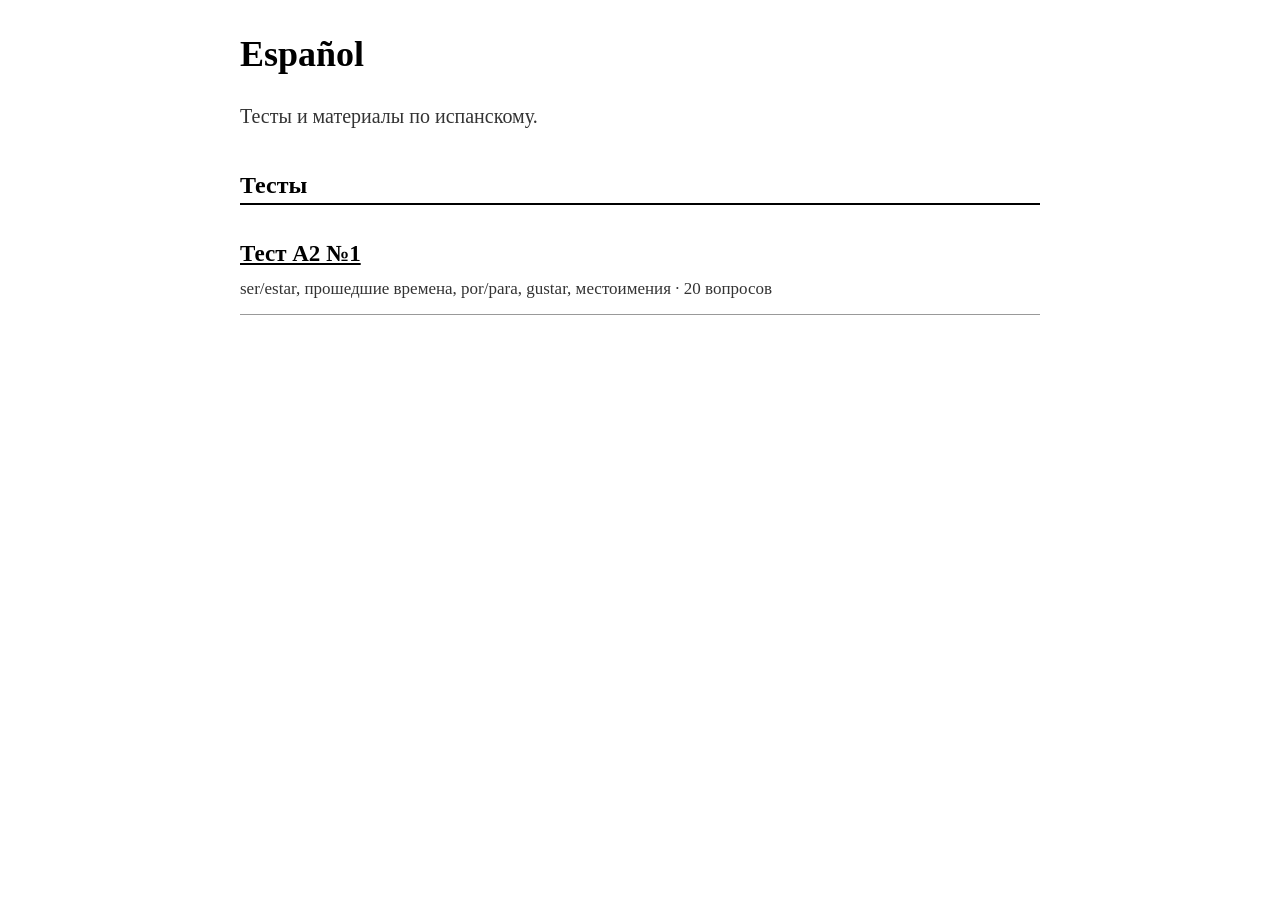
==== index.html @ 946689f9 "Kindle-friendly Spanish site: index and A2 quiz #1 Co-Authored-By: Claude Opus 5.5 <noreply@anthropi" ====
<!DOCTYPE html>
<html lang="ru">
<head>
<meta charset="utf-8">
<meta name="viewport" content="width=device-width, initial-scale=1">
<title>Español — материалы</title>
<link rel="stylesheet" href="style.css">
</head>
<body>
<h1>Español</h1>
<p class="lead">Тесты и материалы по испанскому.</p>

<h2>Тесты</h2>
<ul class="list">
  <li><a href="test-a2-01.html">Тест A2 №1</a><br><span class="note">ser/estar, прошедшие времена, por/para, gustar, местоимения · 20 вопросов</span></li>
</ul>
</body>
</html>
---- style.css ----
/* E-ink friendly: black on white, no web fonts, large tap targets, no animation */
body { margin: 0 auto; max-width: 40em; padding: 1em; background: #fff; color: #000;
  font-family: Georgia, "Times New Roman", serif; font-size: 20px; line-height: 1.5; }
h1 { font-size: 1.8em; margin: 0.2em 0; }
h2 { font-size: 1.2em; margin-top: 1.5em; border-bottom: 2px solid #000; }
a { color: #000; }
.lead, .note { color: #333; }
.note { font-size: 0.85em; }
.list { list-style: none; padding: 0; }
.list li { padding: 0.6em 0; border-bottom: 1px solid #999; }
.list a { font-size: 1.15em; font-weight: bold; }
.back { font-size: 0.9em; }
.meta { font-size: 0.9em; margin: 0.5em 0 1em; }
.card { border: 2px solid #000; padding: 1em; }
.topic { font-size: 0.8em; text-transform: uppercase; letter-spacing: 0.05em; }
.prompt { font-size: 1.25em; margin: 0.5em 0 1em; }
.gap { display: inline-block; min-width: 3em; border-bottom: 2px solid #000; }
.opt, .btn { display: block; width: 100%; box-sizing: border-box; font: inherit; font-size: 1.1em;
  text-align: left; padding: 0.6em 0.8em; margin: 0 0 0.5em; background: #fff; color: #000;
  border: 2px solid #000; border-radius: 0; }
.btn { text-align: center; font-weight: bold; background: #000; color: #fff; margin-top: 0.8em; }
.opt.ok { border-width: 5px; font-weight: bold; }
.opt.ok:after { content: "  \2713"; }
.opt.bad { text-decoration: line-through; }
.inp { width: 100%; box-sizing: border-box; font: inherit; font-size: 1.1em; padding: 0.5em;
  border: 2px solid #000; border-radius: 0; background: #fff; color: #000; }
.accents { margin: 0.5em 0; }
.accents button { font: inherit; font-size: 1.1em; width: 2.4em; height: 2.2em; margin: 0 0.2em 0.3em 0;
  background: #fff; color: #000; border: 1px solid #000; border-radius: 0; }
.fb { margin-top: 1em; padding: 0.7em; border: 1px dashed #000; }
.fb b { display: block; }
.score { font-size: 3em; font-weight: bold; margin: 0.2em 0; }
.review li { margin-bottom: 0.6em; }
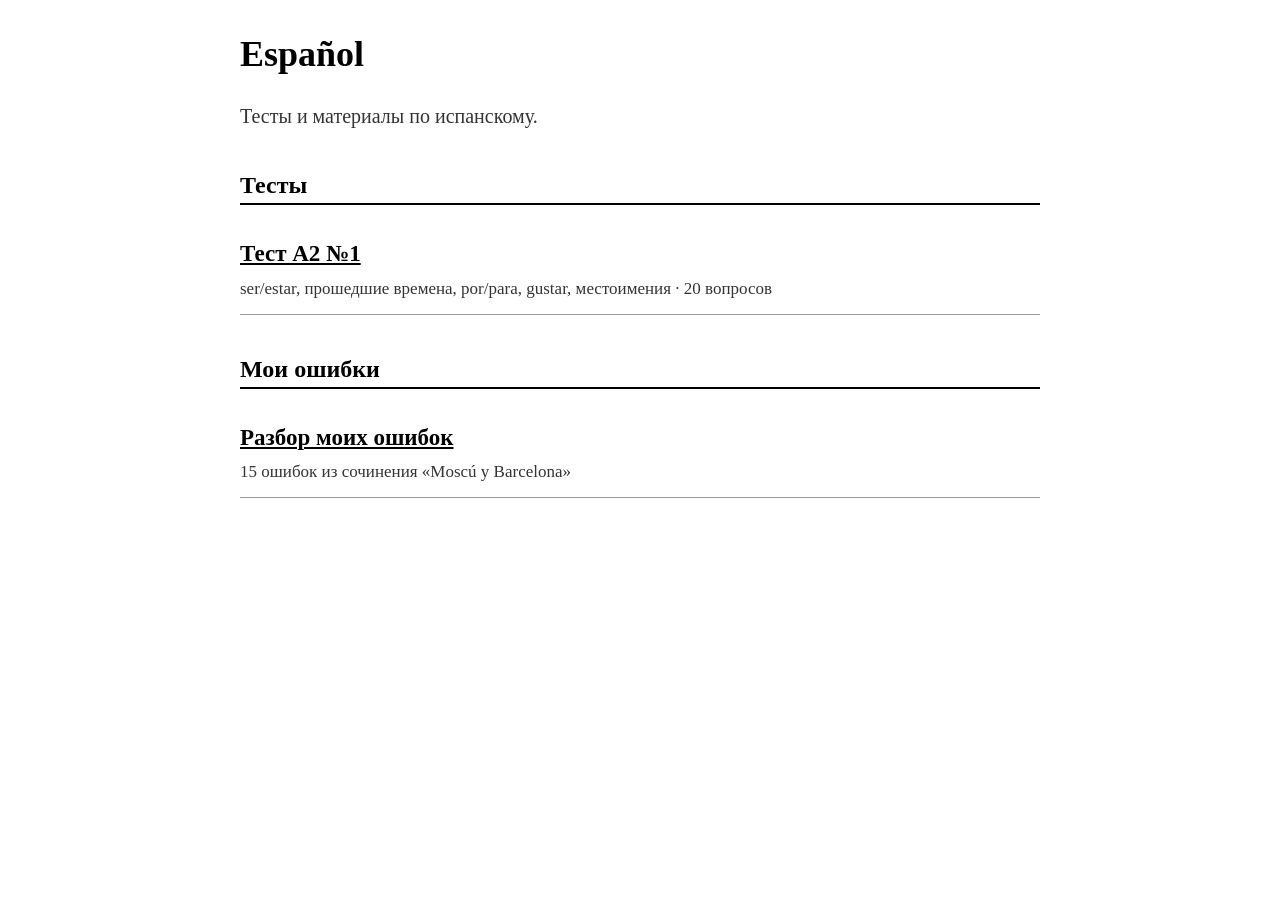
==== commit 98a50d5a: "Add error log from essay 1 (errores.md + Kindle page) Co-Authored-By: Claude Opus 5.5 <noreply@anthr" ====
--- a/index.html
+++ b/index.html
@@ -14,5 +14,10 @@
 <ul class="list">
   <li><a href="test-a2-01.html">Тест A2 №1</a><br><span class="note">ser/estar, прошедшие времена, por/para, gustar, местоимения · 20 вопросов</span></li>
 </ul>
+
+<h2>Мои ошибки</h2>
+<ul class="list">
+  <li><a href="errores.html">Разбор моих ошибок</a><br><span class="note">15 ошибок из сочинения «Moscú y Barcelona»</span></li>
+</ul>
 </body>
 </html>
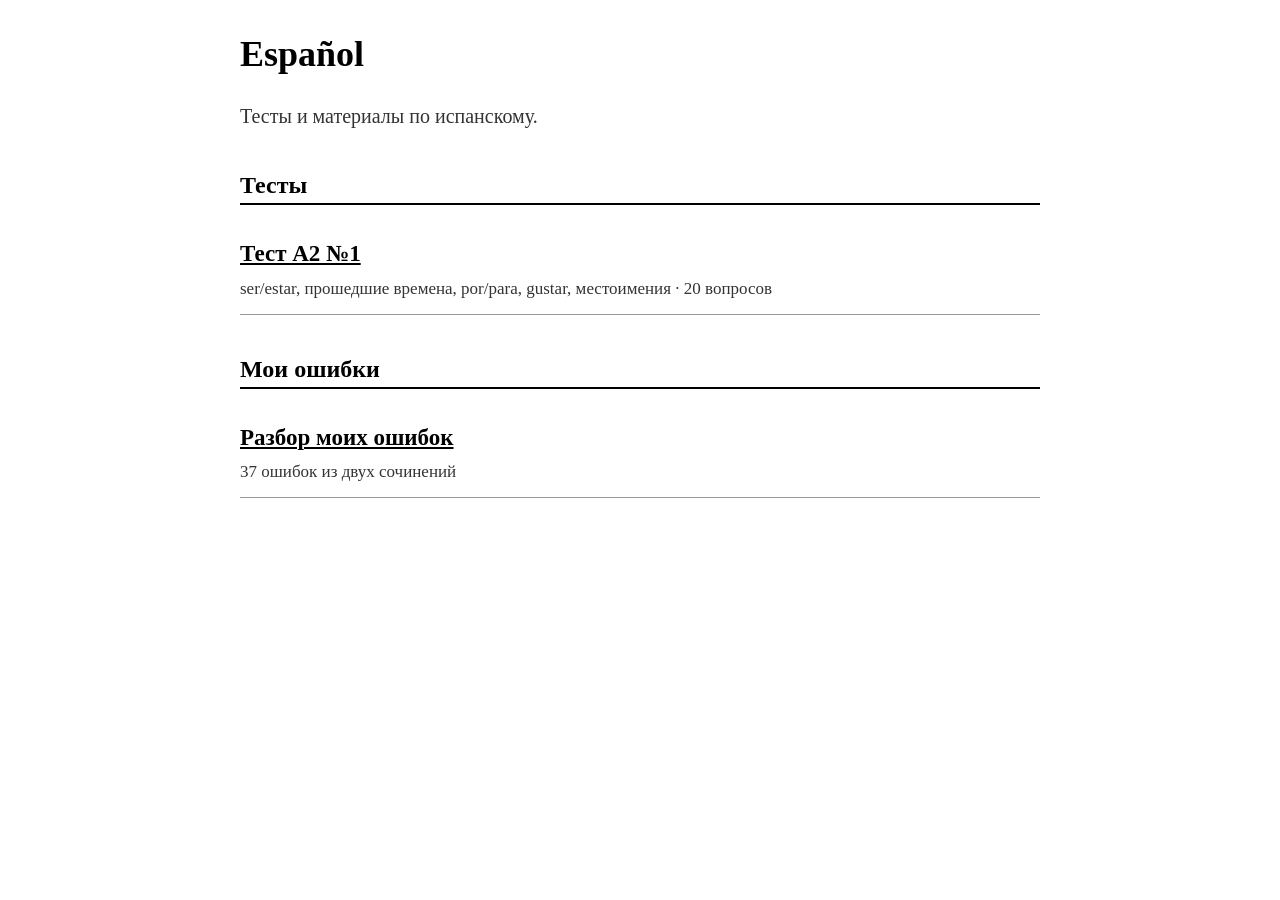
==== commit 4f4e1a2b: "Add essay 2 errors to log Co-Authored-By: Claude Opus 5.5 <noreply@anthropic.com> Claude-Session: ht" ====
--- a/index.html
+++ b/index.html
@@ -17,7 +17,7 @@
 
 <h2>Мои ошибки</h2>
 <ul class="list">
-  <li><a href="errores.html">Разбор моих ошибок</a><br><span class="note">15 ошибок из сочинения «Moscú y Barcelona»</span></li>
+  <li><a href="errores.html">Разбор моих ошибок</a><br><span class="note">37 ошибок из двух сочинений</span></li>
 </ul>
 </body>
 </html>
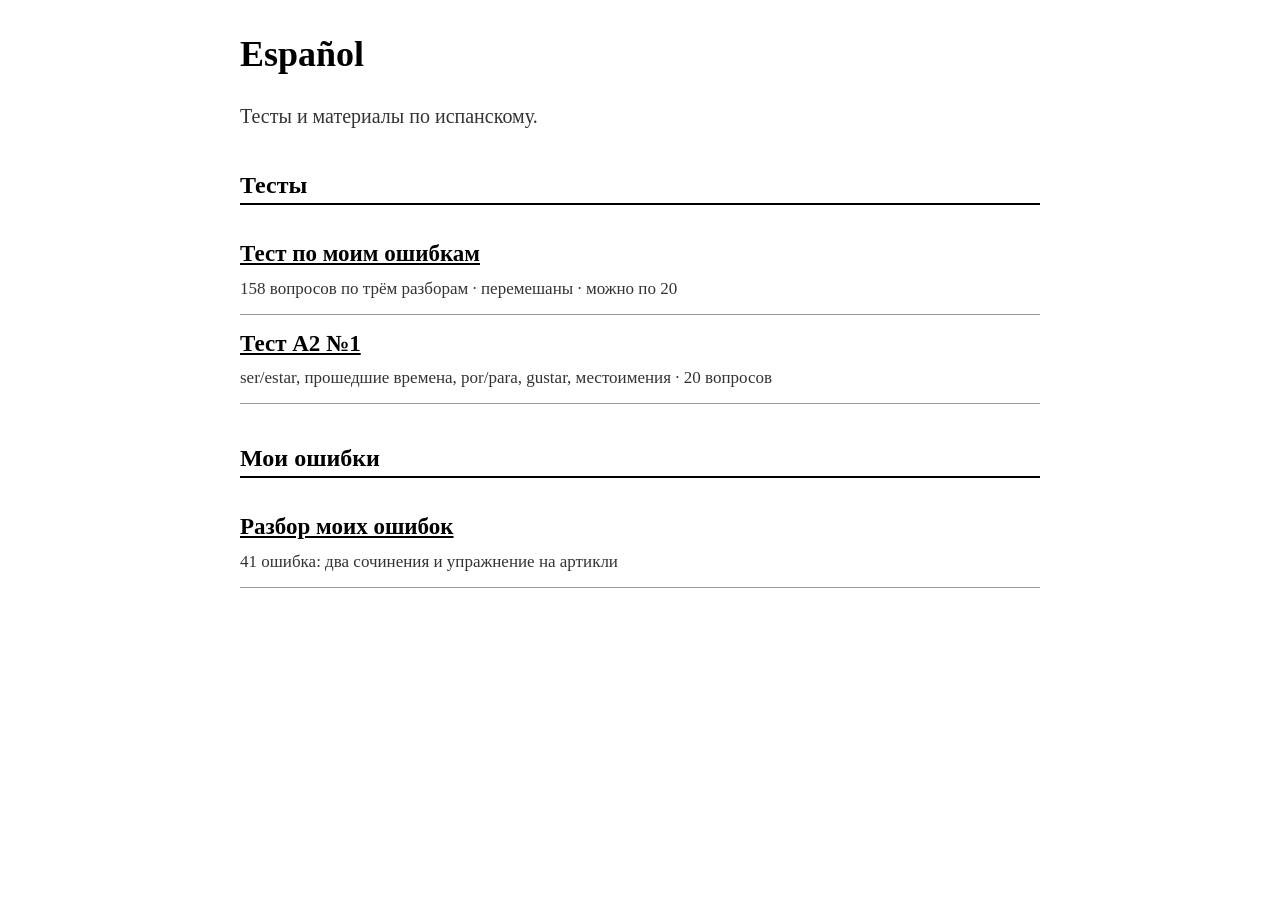
==== commit 46470407: "Add personal error quiz (158 shuffled questions) and article exercise errors Co-Authored-By: Claude " ====
--- a/index.html
+++ b/index.html
@@ -12,12 +12,13 @@
 
 <h2>Тесты</h2>
 <ul class="list">
+  <li><a href="test-errores-01.html">Тест по моим ошибкам</a><br><span class="note">158 вопросов по трём разборам · перемешаны · можно по 20</span></li>
   <li><a href="test-a2-01.html">Тест A2 №1</a><br><span class="note">ser/estar, прошедшие времена, por/para, gustar, местоимения · 20 вопросов</span></li>
 </ul>
 
 <h2>Мои ошибки</h2>
 <ul class="list">
-  <li><a href="errores.html">Разбор моих ошибок</a><br><span class="note">37 ошибок из двух сочинений</span></li>
+  <li><a href="errores.html">Разбор моих ошибок</a><br><span class="note">41 ошибка: два сочинения и упражнение на артикли</span></li>
 </ul>
 </body>
 </html>
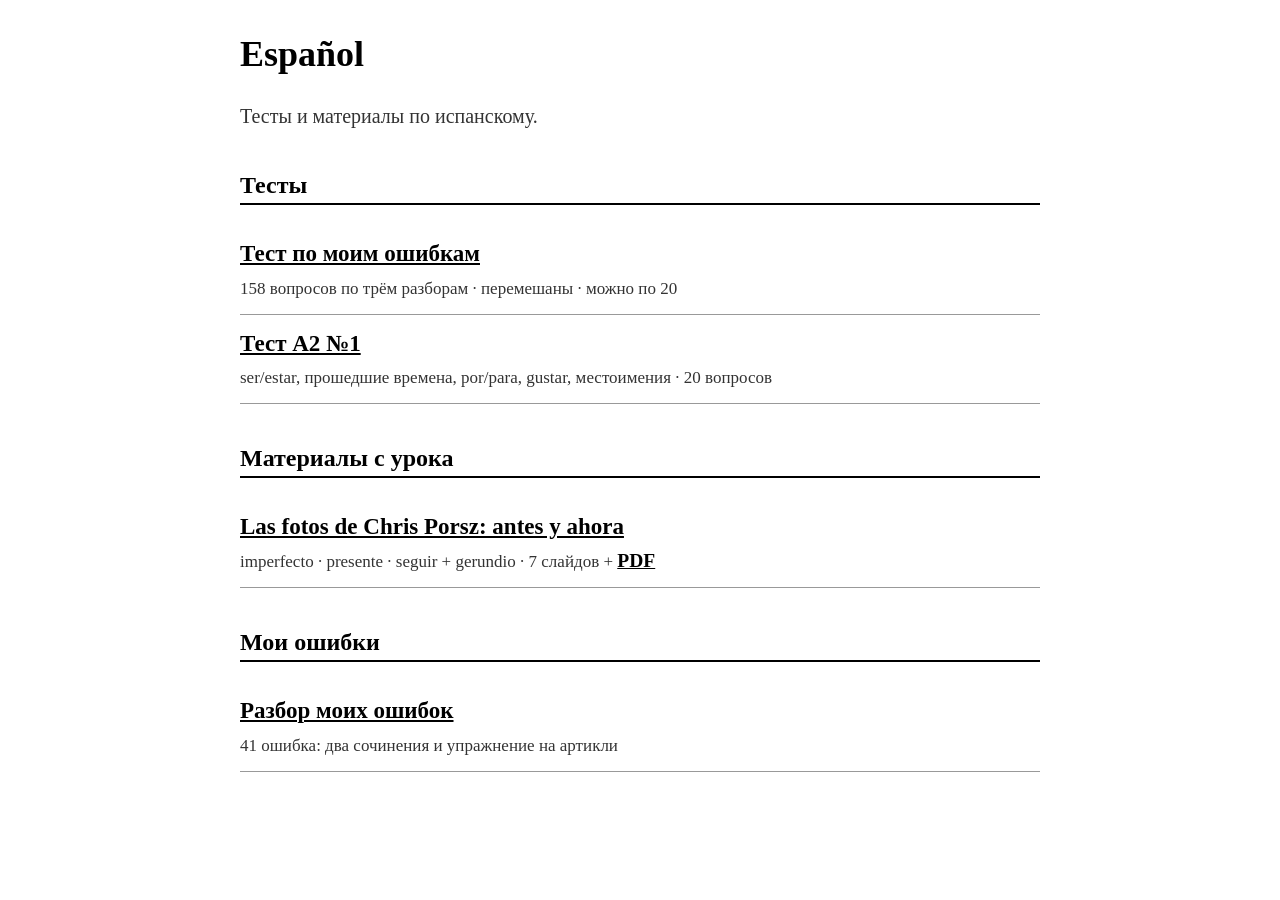
==== commit eef1776f: "Add class material: Las fotos de Chris Porsz (PDF + Kindle page) Co-Authored-By: Claude Opus 5.5 <no" ====
--- a/index.html
+++ b/index.html
@@ -16,6 +16,11 @@
   <li><a href="test-a2-01.html">Тест A2 №1</a><br><span class="note">ser/estar, прошедшие времена, por/para, gustar, местоимения · 20 вопросов</span></li>
 </ul>
 
+<h2>Материалы с урока</h2>
+<ul class="list">
+  <li><a href="porsz.html">Las fotos de Chris Porsz: antes y ahora</a><br><span class="note">imperfecto · presente · seguir + gerundio · 7 слайдов + <a href="porsz/las-fotos-de-chris-porsz.pdf">PDF</a></span></li>
+</ul>
+
 <h2>Мои ошибки</h2>
 <ul class="list">
   <li><a href="errores.html">Разбор моих ошибок</a><br><span class="note">41 ошибка: два сочинения и упражнение на артикли</span></li>
